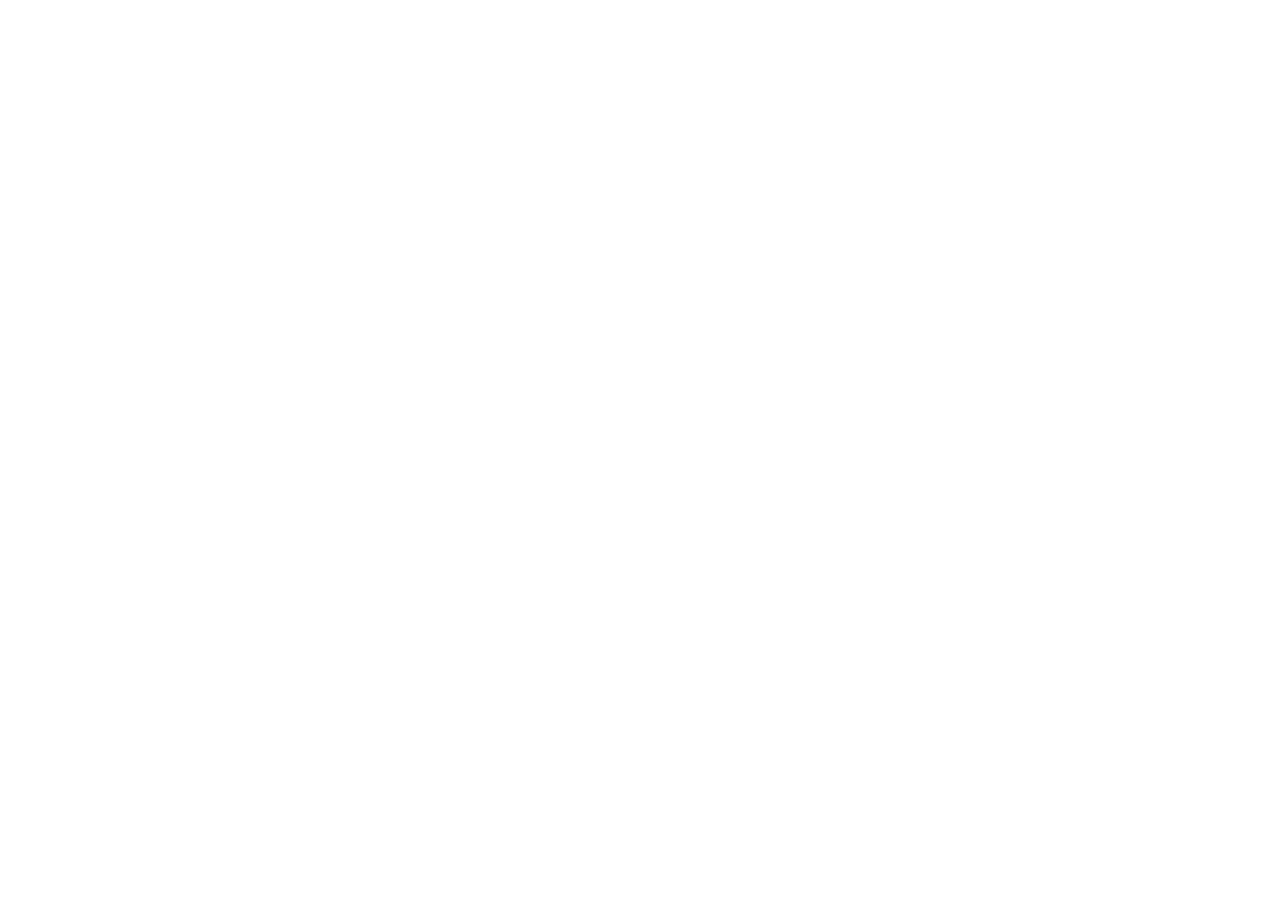
==== index.html @ 7a225abe "inizializzazione esercizio" ====
<!DOCTYPE html>
<html lang="en">
<head>
    <meta charset="UTF-8">
    <meta http-equiv="X-UA-Compatible" content="IE=edge">
    <meta name="viewport" content="width=device-width, initial-scale=1.0">
    <title>The Booleaner</title>
    <link rel="stylesheet" href="style.css">
</head>

<body>

    <header>
    </header>

    <main>
    </main>

    <footer>
    </footer>



</body>
</html>
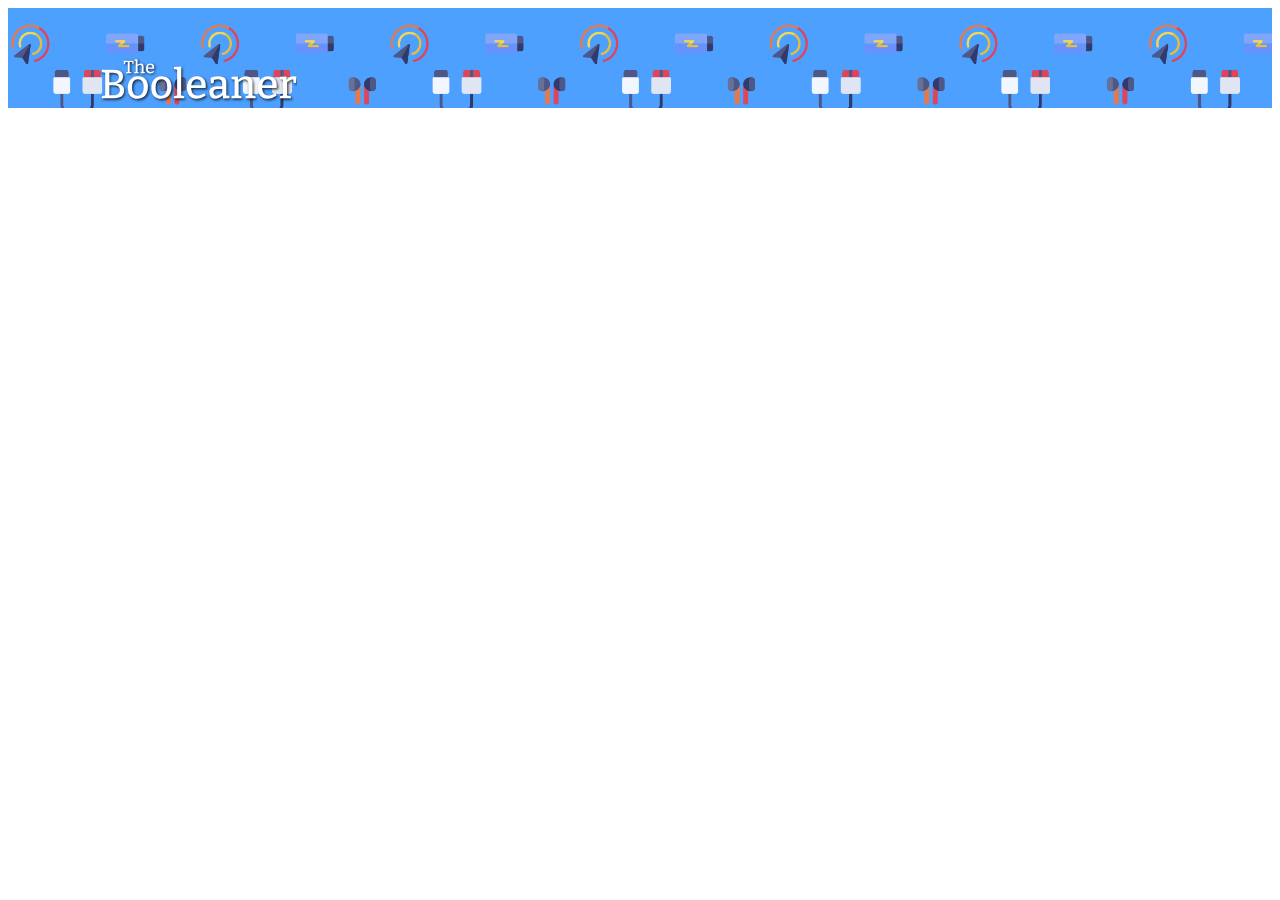
==== commit 1b7a974b: "header completato" ====
--- a/index.html
+++ b/index.html
@@ -11,13 +11,14 @@
 <body>
 
     <header>
+        <div class="container height-100">
+            <img id="logo" src="img\logo.svg" alt="Logo">
+        </div>
+    
+        
     </header>
-
-    <main>
-    </main>
-
-    <footer>
-    </footer>
+  
+    
 
 
 
--- a/style.css
+++ b/style.css
@@ -0,0 +1,27 @@
+header{
+    background-color: #4ea0ff;
+    background-image: url("img/pattern.png");
+    height: 100px;
+    background-size: 30%;
+    
+    
+    
+}
+
+.height-100{
+    height: 100%;
+}
+
+.container{
+    max-width: 1080px;
+    margin: 0 auto;
+
+
+}
+
+#logo{
+    height: 50%;
+    margin-top: 50px;
+}
+
+
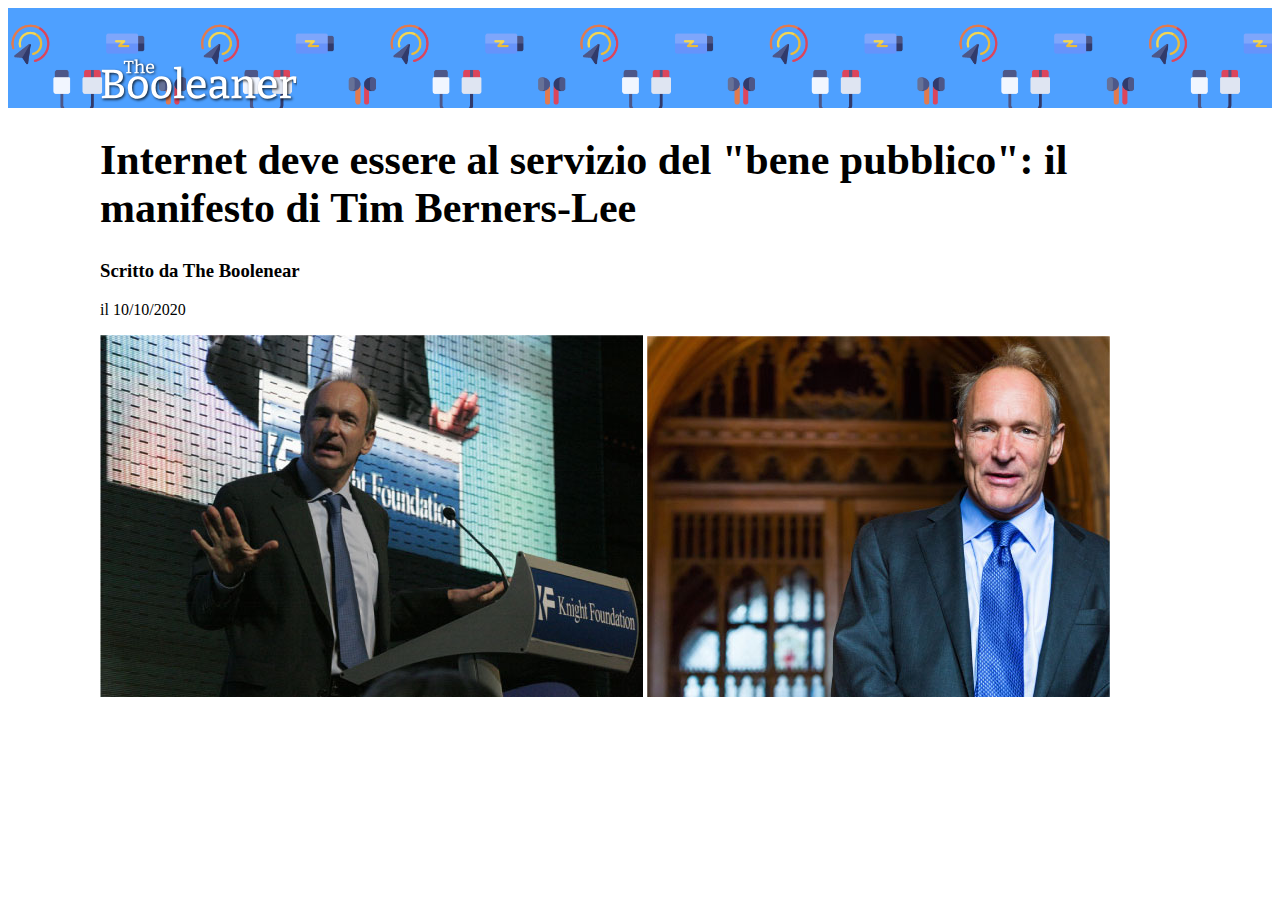
==== commit 55ca33fd: "start parte centrale" ====
--- a/index.html
+++ b/index.html
@@ -1,5 +1,6 @@
 <!DOCTYPE html>
 <html lang="en">
+
 <head>
     <meta charset="UTF-8">
     <meta http-equiv="X-UA-Compatible" content="IE=edge">
@@ -14,13 +15,37 @@
         <div class="container height-100">
             <img id="logo" src="img\logo.svg" alt="Logo">
         </div>
-    
+
+    </header>
+
+    <main class="container">
+        <section>
+            <h1 class="titolo">Internet deve essere al servizio del "bene pubblico": il manifesto di Tim Berners-Lee</h1>
+            <div class="titolo1">
+                <h3>Scritto da <span class="name">The Boolenear</span></h3>
+                <p>il 10/10/2020</p>
+            </div>
+        </section>
+
+        <!-- inizio parte centrale -->
+
+        <section>
+            <div class="imgcontainer">
+                
+                <img src="img/tim-1.jpg" alt="tim-1">
+                <img src="img/tim-2.jpg" alt="tim-2">
+
+            </div>
+
+        </section>
+
         
-    </header>
-  
-    
+    </main>
+
+
 
 
 
 </body>
+
 </html>--- a/style.css
+++ b/style.css
@@ -1,27 +1,33 @@
-header{
-    background-color: #4ea0ff;
-    background-image: url("img/pattern.png");
-    height: 100px;
-    background-size: 30%;
-    
-    
-    
+/* Classi generiche */
+.height-100 {
+  height: 100%;
 }
 
-.height-100{
-    height: 100%;
+/* Header */
+header {
+  background-color: #4ea0ff;
+  background-image: url("img/pattern.png");
+  height: 100px;
+  background-size: 30%;
 }
 
-.container{
-    max-width: 1080px;
-    margin: 0 auto;
-
-
+#logo {
+  height: 50%;
+  margin-top: 50px;
 }
 
-#logo{
-    height: 50%;
-    margin-top: 50px;
+/* Main */
+
+.container {
+  max-width: 1080px;
+  margin: 0 auto;
+  box-sizing: border-box;
 }
 
+h1 {
+  font-size: 42px;
+}
 
+section {
+  margin: 0 auto;
+}
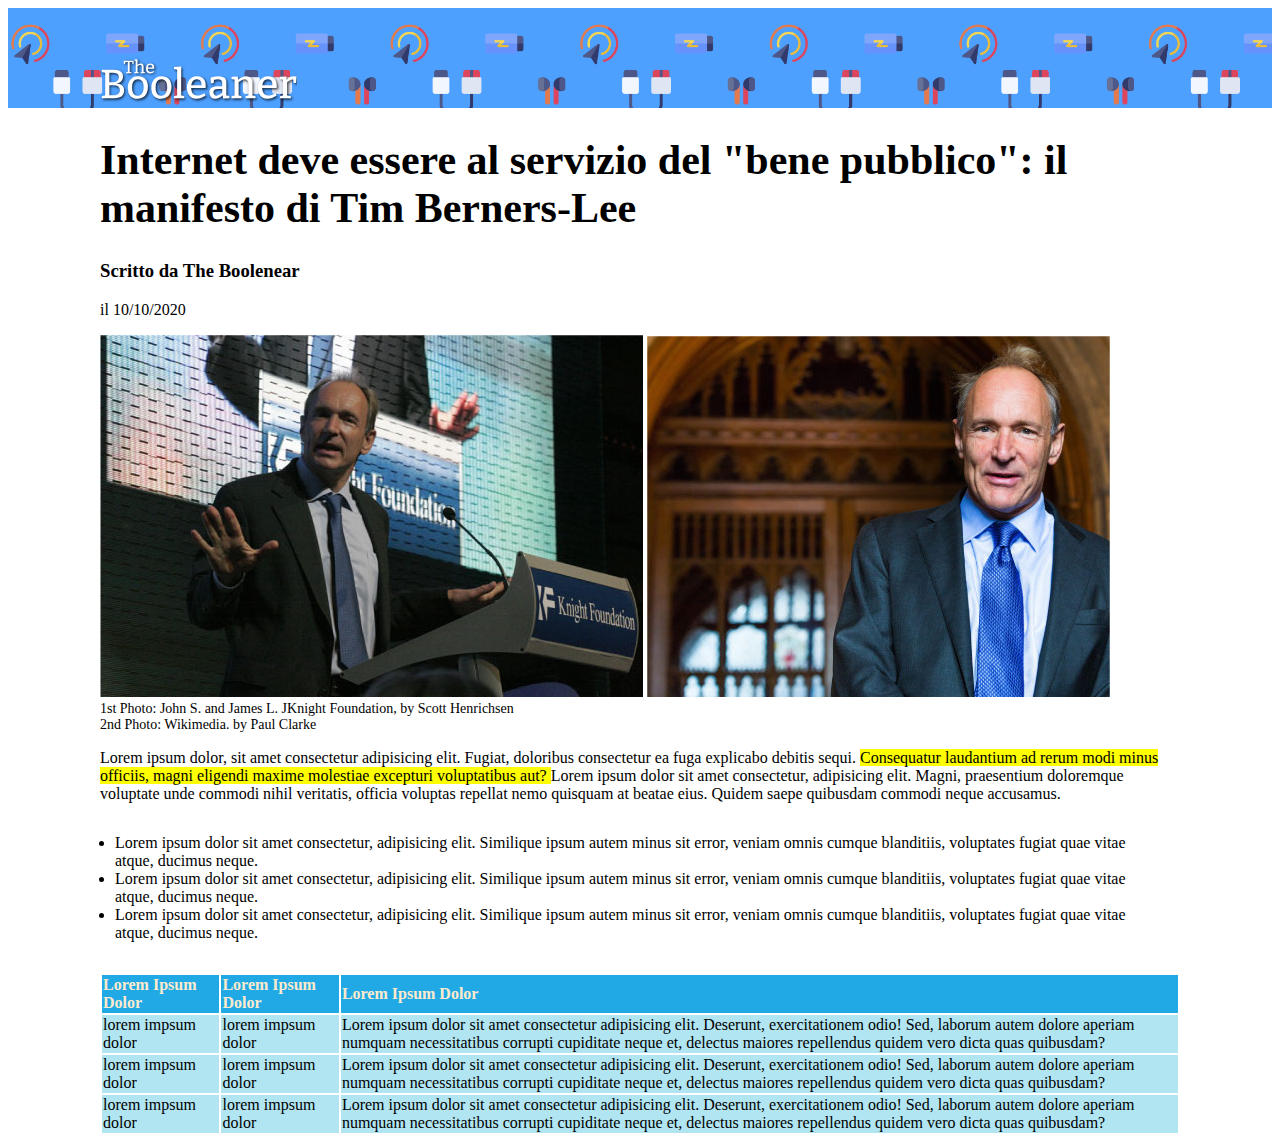
==== commit 0a0a7073: "inserimento tabella" ====
--- a/index.html
+++ b/index.html
@@ -27,17 +27,69 @@
             </div>
         </section>
 
-        <!-- inizio parte centrale -->
+        <!-- inserimento img -->
 
         <section>
             <div class="imgcontainer">
-                
+
                 <img src="img/tim-1.jpg" alt="tim-1">
                 <img src="img/tim-2.jpg" alt="tim-2">
+                <div class="commento"> 1st Photo: John S. and James L. JKnight Foundation, by Scott Henrichsen </div>
+                <div class="commento"> 2nd Photo: Wikimedia. by Paul Clarke</div>
 
             </div>
 
         </section>
+
+        <!-- inserimento parte centrale -->
+
+        <section>
+            <p class="testo">Lorem ipsum dolor, sit amet consectetur adipisicing elit. Fugiat, doloribus consectetur ea fuga explicabo debitis sequi. <span class="yellow"> Consequatur laudantium ad rerum modi minus officiis, magni eligendi maxime molestiae excepturi voluptatibus aut? </span>Lorem ipsum dolor sit amet consectetur, adipisicing elit. Magni, praesentium doloremque voluptate unde commodi nihil veritatis, officia voluptas repellat nemo quisquam at beatae eius. Quidem saepe quibusdam commodi neque accusamus.</p>
+        </section>
+
+        <section>
+            <ul>
+                <li>Lorem ipsum dolor sit amet consectetur, adipisicing elit. Similique ipsum autem minus sit error, veniam omnis cumque blanditiis, voluptates fugiat quae vitae atque, ducimus neque. </li>
+                <li>Lorem ipsum dolor sit amet consectetur, adipisicing elit. Similique ipsum autem minus sit error, veniam omnis cumque blanditiis, voluptates fugiat quae vitae atque, ducimus neque. </li>
+                <li>Lorem ipsum dolor sit amet consectetur, adipisicing elit. Similique ipsum autem minus sit error, veniam omnis cumque blanditiis, voluptates fugiat quae vitae atque, ducimus neque. </li>
+            </ul>
+        </section>
+
+        <!-- inserimento tabella -->
+
+        <section>
+            <table>
+
+                <thead>
+                  <tr>
+                      <th >Lorem Ipsum Dolor</th>
+                      <th>Lorem Ipsum Dolor</th>
+                      <th >Lorem Ipsum Dolor</th>
+                  </tr>
+                </thead>
+   
+                <tbody>
+                   <tr>
+                       <td >lorem impsum dolor</td>
+                       <td >lorem impsum dolor</td>
+                       <td >Lorem ipsum dolor sit amet consectetur adipisicing elit. Deserunt, exercitationem odio! Sed, laborum autem dolore aperiam numquam necessitatibus corrupti cupiditate neque et, delectus maiores repellendus quidem vero dicta quas quibusdam?</td>
+                   </tr>
+                   <tr>
+                       <td>lorem impsum dolor</td>
+                       <td>lorem impsum dolor</td>
+                       <td>Lorem ipsum dolor sit amet consectetur adipisicing elit. Deserunt, exercitationem odio! Sed, laborum autem dolore aperiam numquam necessitatibus corrupti cupiditate neque et, delectus maiores repellendus quidem vero dicta quas quibusdam?</td>
+                   </tr>
+                   <tr>
+                       <td>lorem impsum dolor</td>
+                       <td>lorem impsum dolor</td>
+                       <td>Lorem ipsum dolor sit amet consectetur adipisicing elit. Deserunt, exercitationem odio! Sed, laborum autem dolore aperiam numquam necessitatibus corrupti cupiditate neque et, delectus maiores repellendus quidem vero dicta quas quibusdam?</td>
+                   </tr>
+                   
+                </tbody>
+   
+            </table>
+        </section>
+
 
         
     </main>
--- a/style.css
+++ b/style.css
@@ -1,14 +1,13 @@
-/* Classi generiche */
-.height-100 {
-  height: 100%;
-}
-
 /* Header */
 header {
   background-color: #4ea0ff;
   background-image: url("img/pattern.png");
   height: 100px;
   background-size: 30%;
+}
+
+.height-100 {
+  height: 100%;
 }
 
 #logo {
@@ -21,13 +20,43 @@
 .container {
   max-width: 1080px;
   margin: 0 auto;
-  box-sizing: border-box;
 }
 
 h1 {
   font-size: 42px;
 }
 
-section {
-  margin: 0 auto;
+.commento {
+  font-size: 14px;
 }
+
+.yellow {
+  background-color: yellow;
+}
+
+.testo {
+  font-size: 16px;
+  font-style: bolder;
+}
+
+ul {
+  max-width: 1080px;
+  padding: 15px;
+}
+
+/* tabella */
+
+table td {
+  text-align: left;
+  max-width: 1080px;
+}
+
+th {
+  background-color: #20a9e5;
+  color: blanchedalmond;
+  text-align: left;
+}
+
+td {
+  background-color: #b1e5f2;
+}
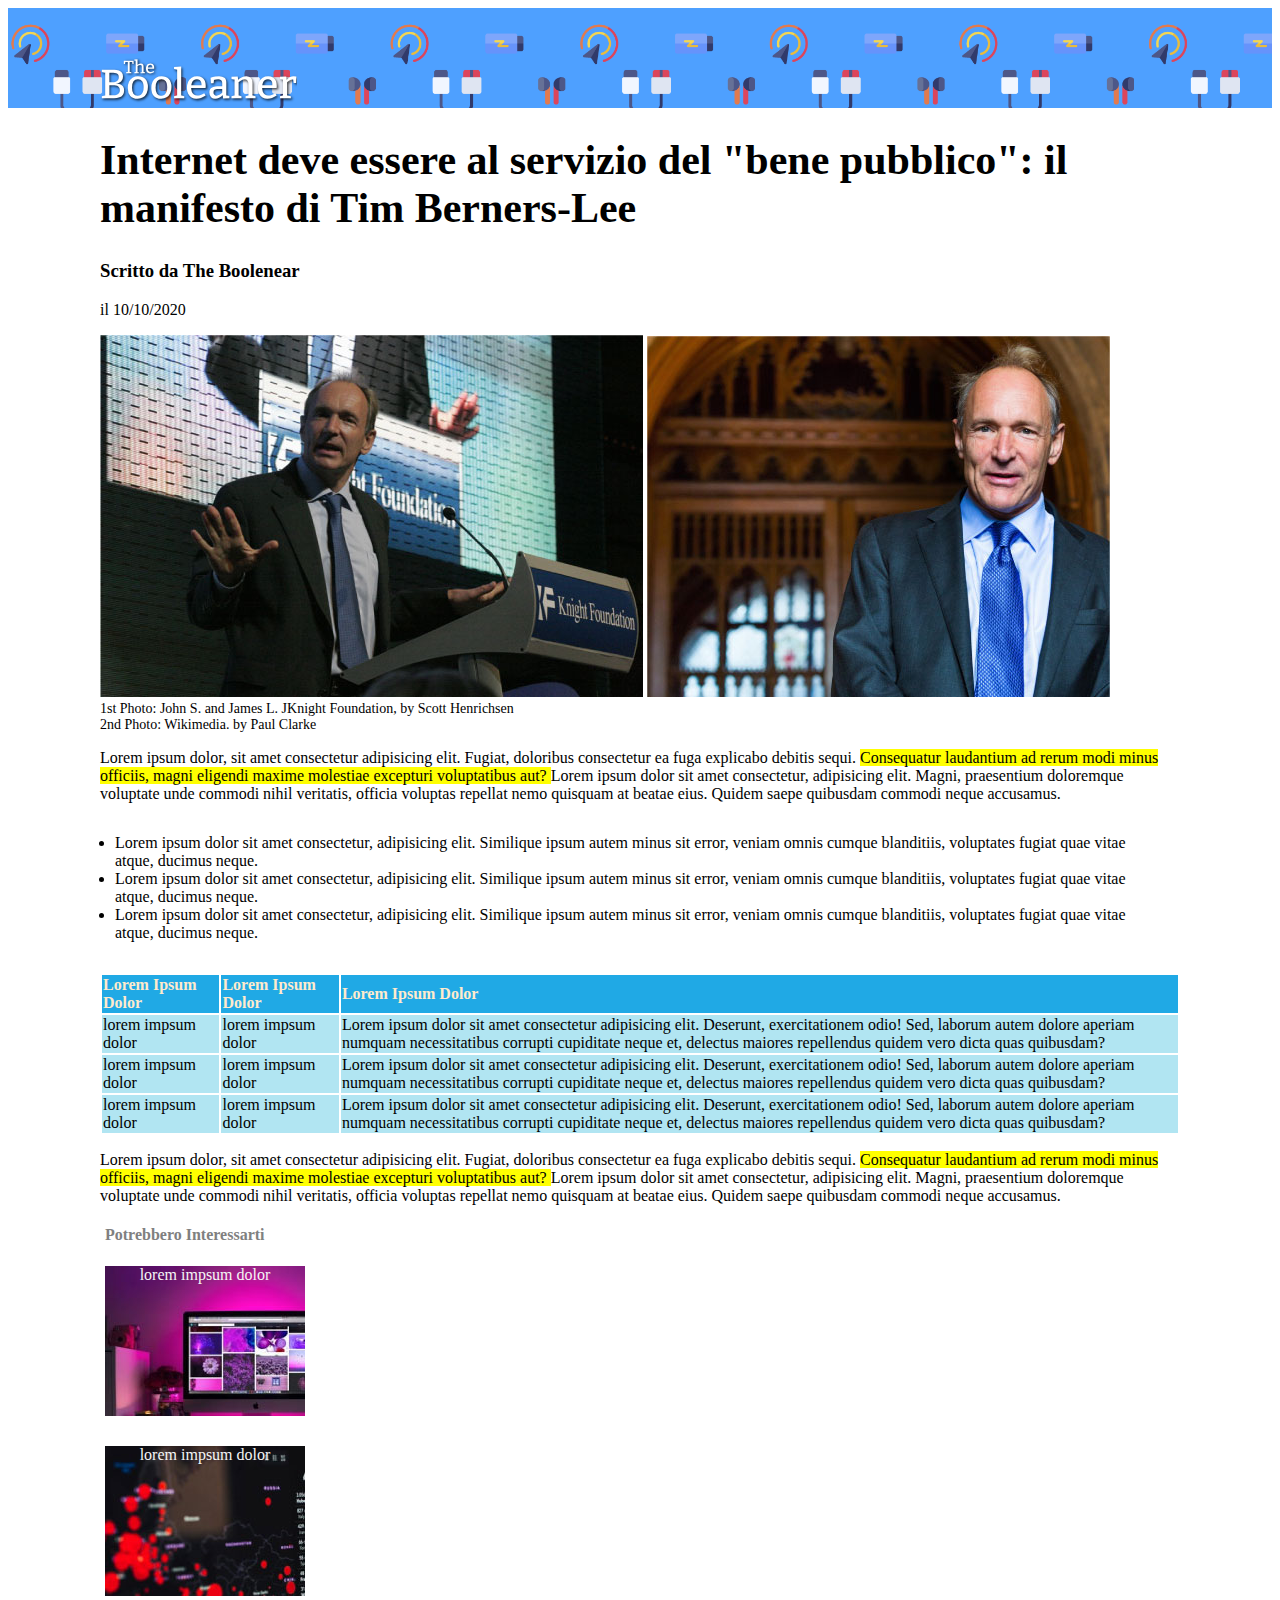
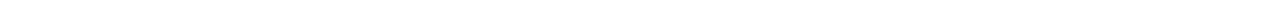
==== commit d29ed84d: "esercizio completato" ====
--- a/index.html
+++ b/index.html
@@ -62,17 +62,17 @@
 
                 <thead>
                   <tr>
-                      <th >Lorem Ipsum Dolor</th>
                       <th>Lorem Ipsum Dolor</th>
-                      <th >Lorem Ipsum Dolor</th>
+                      <th>Lorem Ipsum Dolor</th>
+                      <th>Lorem Ipsum Dolor</th>
                   </tr>
                 </thead>
    
                 <tbody>
                    <tr>
-                       <td >lorem impsum dolor</td>
-                       <td >lorem impsum dolor</td>
-                       <td >Lorem ipsum dolor sit amet consectetur adipisicing elit. Deserunt, exercitationem odio! Sed, laborum autem dolore aperiam numquam necessitatibus corrupti cupiditate neque et, delectus maiores repellendus quidem vero dicta quas quibusdam?</td>
+                       <td>lorem impsum dolor</td>
+                       <td>lorem impsum dolor</td>
+                       <td>Lorem ipsum dolor sit amet consectetur adipisicing elit. Deserunt, exercitationem odio! Sed, laborum autem dolore aperiam numquam necessitatibus corrupti cupiditate neque et, delectus maiores repellendus quidem vero dicta quas quibusdam?</td>
                    </tr>
                    <tr>
                        <td>lorem impsum dolor</td>
@@ -90,6 +90,20 @@
             </table>
         </section>
 
+        <!-- inserimento testo2 -->
+
+        <section>
+            <p class="testo">Lorem ipsum dolor, sit amet consectetur adipisicing elit. Fugiat, doloribus consectetur ea fuga explicabo debitis sequi. <span class="yellow"> Consequatur laudantium ad rerum modi minus officiis, magni eligendi maxime molestiae excepturi voluptatibus aut? </span>Lorem ipsum dolor sit amet consectetur, adipisicing elit. Magni, praesentium doloremque voluptate unde commodi nihil veritatis, officia voluptas repellat nemo quisquam at beatae eius. Quidem saepe quibusdam commodi neque accusamus.</p>
+        </section>
+
+        <!-- inserimento parte finale -->
+
+        <footer>
+            <h4>Potrebbero Interessarti</h4>
+            <div class="textimg"> lorem impsum dolor</div>
+            <div class="textimg1"> lorem impsum dolor</div>
+        </footer>
+     
 
         
     </main>
--- a/style.css
+++ b/style.css
@@ -60,3 +60,34 @@
 td {
   background-color: #b1e5f2;
 }
+
+/* footer */
+
+footer {
+  margin-top: 18px;
+  margin-left: 5px;
+}
+
+h4 {
+  color: gray;
+}
+
+.textimg {
+  background-image: url(img/monitor.jpg);
+  margin-top: 10px;
+  margin-bottom: 30px;
+  height: 150px;
+  width: 200px;
+  text-align: center;
+  color: whitesmoke;
+}
+
+.textimg1 {
+  background-image: url(img/graph.jpg);
+  margin-top: 10px;
+  margin-bottom: 30px;
+  height: 150px;
+  width: 200px;
+  text-align: center;
+  color: whitesmoke;
+}
